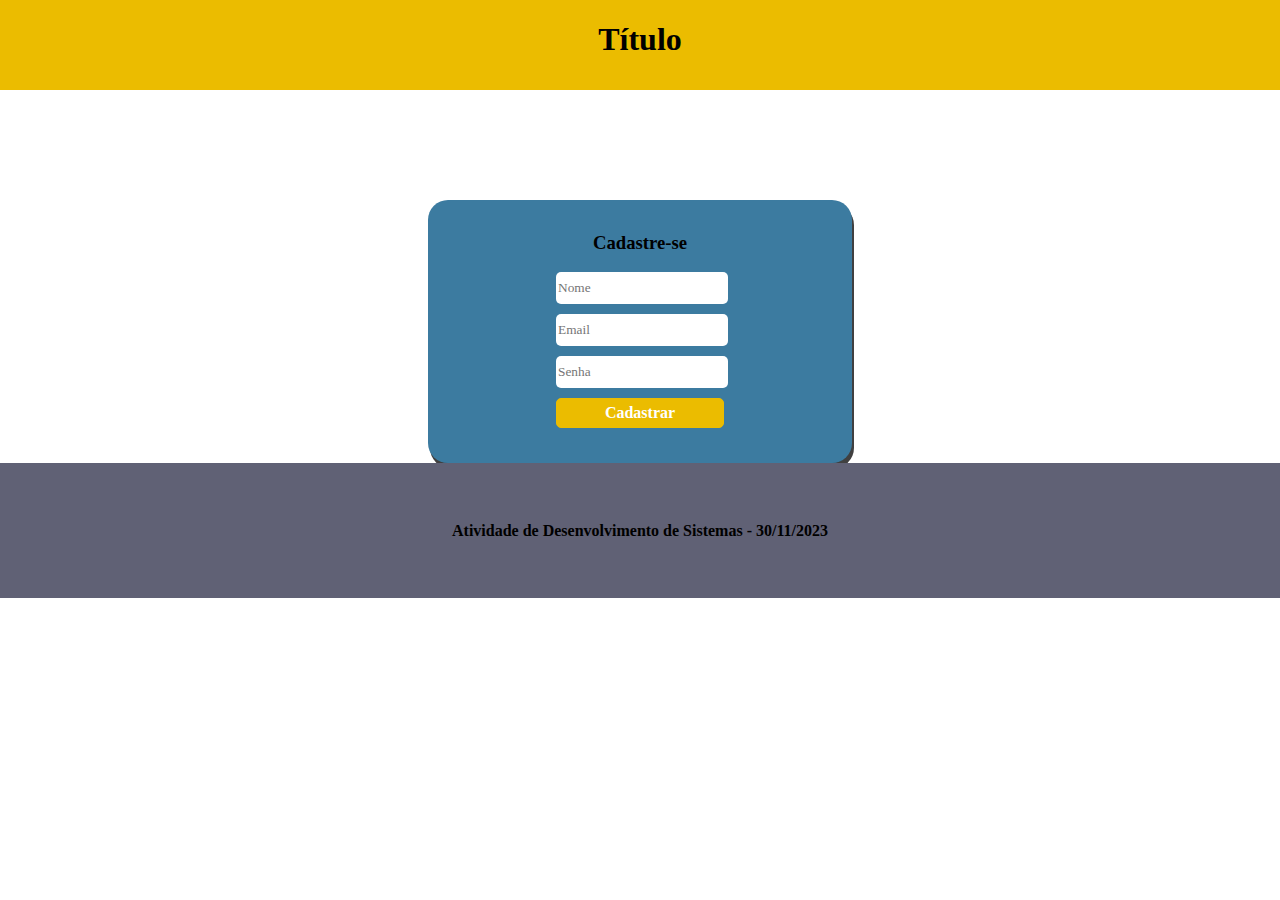
==== cadastro.html @ 25cfba6a "01/12" ====
<!DOCTYPE html>
<html lang="pt">
<head>
    <meta charset="UTF-8">
    <meta http-equiv="X-UA-Compatible" content="IE=edge">
    <meta name="viewport" content="width=device-width, initial-scale=1.0">
    <link rel="stylesheet" href="styles.css">
    <title>Cadastre-se</title>
</head>

<body>
    <header>
        <div class="titulo">
            <h1>Título</h1>
        </div>
    </header>

    <form class="formulario" method="post" action="cadastrarUsuario.php">
        <h3 class="campos">Cadastre-se</h3>
        <input class="campos" type="text" placeholder="Nome" name="nome">
        <input class="campos" type="email" placeholder="Email" name="email">
        <input class="campos" type="password" placeholder="Senha" name="senha">
        <input class="botao2" type="submit" value="Cadastrar">
    </form>

    <footer>
        <h4>Atividade de Desenvolvimento de Sistemas - 30/11/2023</h4>
    </footer>

</body>
</html>
---- styles.css ----
body{
    margin: 0%;
}

header{
    width: 100%;
    height: 10%;
    position: fixed;
    background-color: #ebbc00;
    font-family: 'Georgia';
    display: flex;
    align-items: center;
    flex-direction: row;
    top: 0%;
}

header .nav{
    width: fit-content;
    height: 100%;
    padding-bottom: 0.8%;
    margin-left: 0.8%;
    display: flex;
    align-items: center;
}

header .titulo{
    width: fit-content;
    height: 100%;
    margin-left: auto;
    margin-right: auto;
}

.boasvindas{
    padding-top: 80px;
    margin-left: auto;
    margin-right: auto;
    font-family: 'Georgia';
    width: fit-content;
    height: fit-content;
    margin-bottom: 15px;
}

.containerindex{
    display: flex;
    justify-content: center;
    align-items: center;
    flex-direction: row;
    width: auto;
    height: 200px;
    margin-top: 20px;
    padding-left: 15%;
    padding-right: 15%;
}

.containerindex .botao1{
    background-color: #676BB5;
    width: fit-content;
    height: fit-content;
    font-family: 'Verdana';
    color: black;
    border: solid #676BB5;
    border-radius: 30px;
    padding: 0px 10px 0px 10px;
    margin: 0% 5% 0% 5%;
}

.botao1:hover{
    background-color: white;
    color: #676BB5;
    border: solid #676BB5;
    cursor: pointer;
    transition-duration: 0.3s;
}

a:link{ 
    text-decoration: none;
    color: black;
}

a:hover{
    color: #676BB5;
}

.formulario{
    height: fit-content;
    width: fit-content;
    padding: 1% 10% 2% 10%;
    margin: 200px auto 0px auto;
    background-color: aliceblue;
    background-color: #3c7ba0;
    border-radius: 20px;
    box-shadow: 2px 5px rgba(0, 0, 0, 0.75);
    display: flex;
    justify-content: center;
    flex-direction: column;
}

.campos{
    width: 100%;
    height: 30px;
    display: flex;
    justify-content: center;
    border-radius: 5px;
    margin-bottom: 10px;
    border: 0px;
    font-family: 'Verdana';
}

.botao2{
    width: 100%;
    height: 30px;
    display: flex;
    justify-content: center;
    border-radius: 5px;
    border: 0.8px solid #ebbc00;
    margin-bottom: 10px;
    color: white;
    font-family: 'Verdana';
    font-size: medium;
    font-weight: 600;
    background-color: #ebbc00;
}

.botao2:hover{
    font-weight: 800;
    border: 0.8px solid white;
    color: #ebbc00;
    background-color: white;
    transition-duration: 0.3s;
    cursor: pointer;
}

footer{
    background-color: #606175;
    width: 100%;
    height: 15vh;
    bottom: 0;
    font-family: 'Verdana';
    display: flex;
    justify-content: center;
    align-items: center;
}

.containerUsuario{
    width: fit-content;
    height: 60vh;
    margin-bottom: 10vh;
    border: 1px solid black;
    border-radius: 15px;
    margin-left: auto;
    margin-right: auto;
    display: flex;
    align-items: center;
    flex-direction: row;
}

.containerUsuario .fotoUser{
    margin: 2vh;
}

.containerUsuario .dadosUsuario{
    display: flex;
    flex-direction: column;
    font-family: 'Verdana';
    margin: 2vh;
}
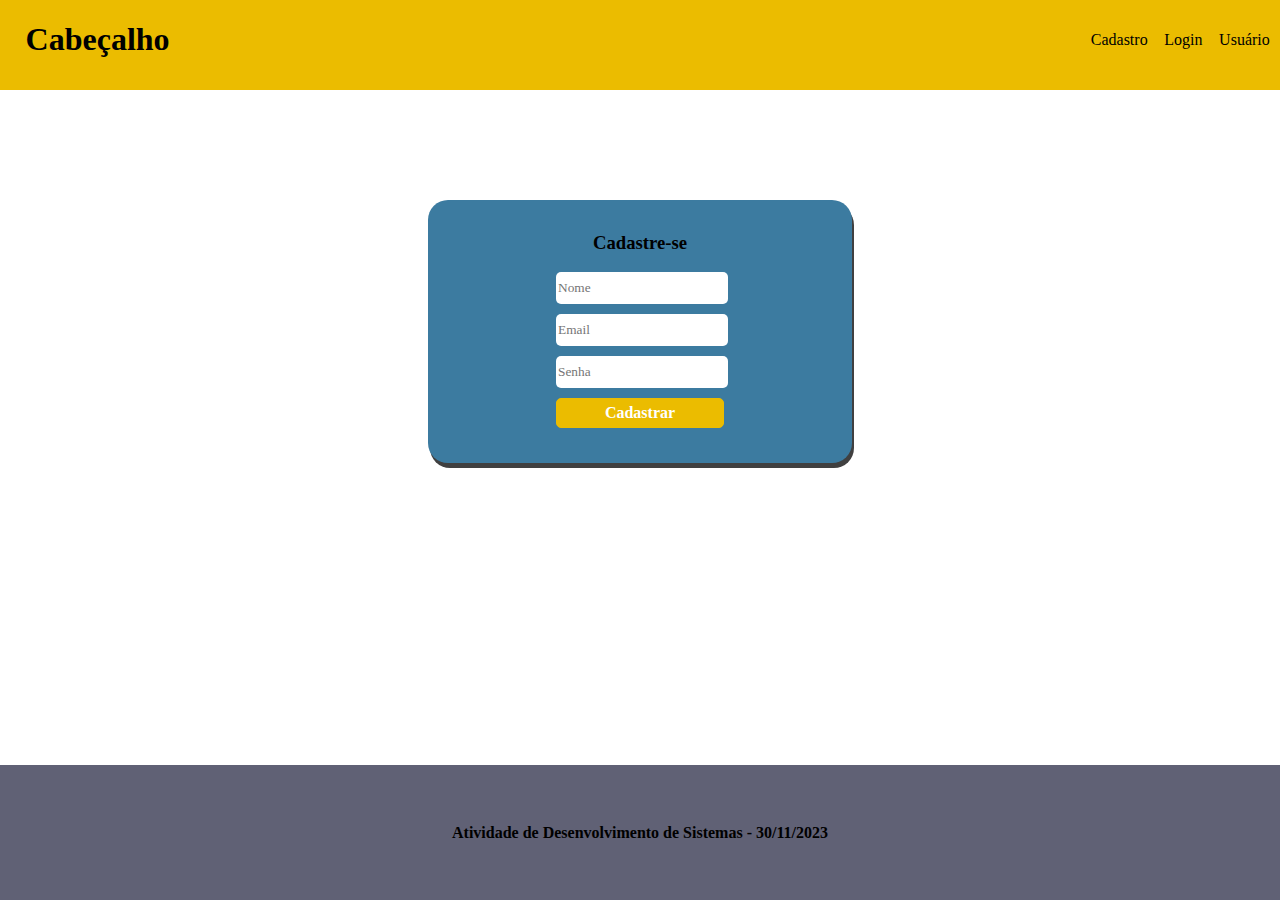
==== commit 4bb44294: "01/12- Final" ====
--- a/cadastro.html
+++ b/cadastro.html
@@ -11,7 +11,16 @@
 <body>
     <header>
         <div class="titulo">
-            <h1>Título</h1>
+            <h1>Cabeçalho</h1>
+        </div>
+        <div class="nav">
+            <p><a href="cadastro.html">Cadastro</a></p>
+        </div>
+        <div class="nav">
+        <p><a href="login.html">Login</a></p>
+        </div>
+        <div class="nav">
+            <p><a href="paginausuario.php">Usuário</a></p>
         </div>
     </header>
 
--- a/styles.css
+++ b/styles.css
@@ -18,7 +18,8 @@
     width: fit-content;
     height: 100%;
     padding-bottom: 0.8%;
-    margin-left: 0.8%;
+    margin-left: 0.5%;
+    margin-right: 0.8%;
     display: flex;
     align-items: center;
 }
@@ -26,7 +27,7 @@
 header .titulo{
     width: fit-content;
     height: 100%;
-    margin-left: auto;
+    margin-left: 2%;
     margin-right: auto;
 }
 
@@ -135,6 +136,7 @@
     width: 100%;
     height: 15vh;
     bottom: 0;
+    position: fixed;
     font-family: 'Verdana';
     display: flex;
     justify-content: center;
